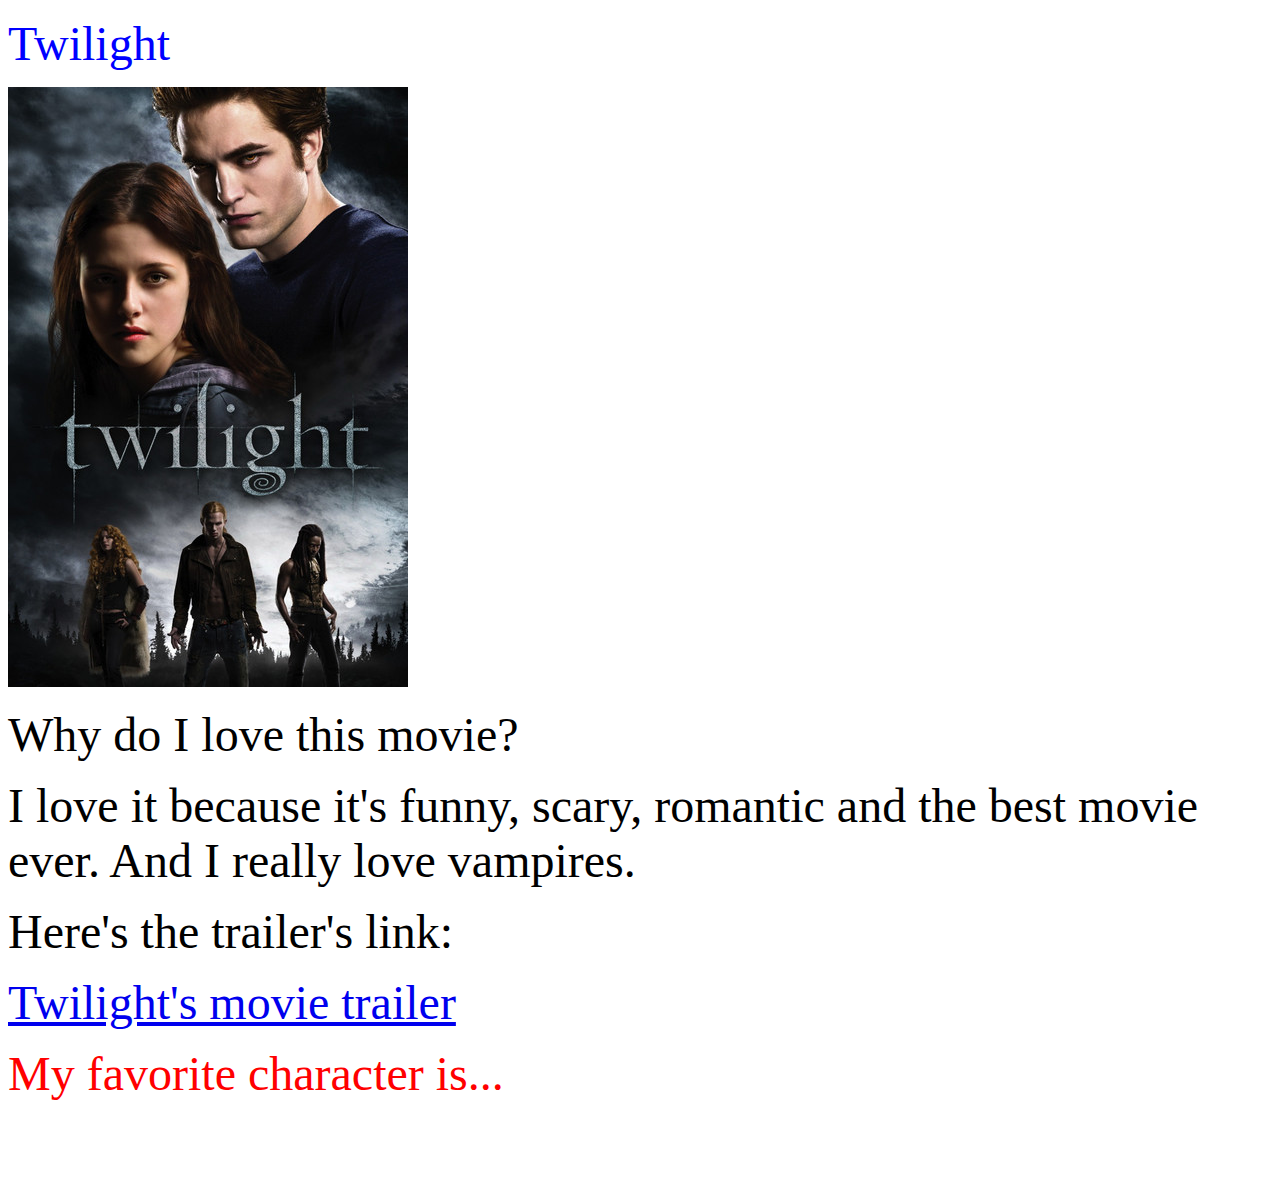
==== bestMovie.html @ f6449f28 "bestmovie" ====
<!doctype html>
<html>
<head>
   <meta charset="utf-8">
   <title>TWILIGHT</title>
   <body background="images/moon.jpg">
   </head>
   <body>
     <p><font size="40" face=bold color=blue>Twilight</font></p>
	 <img src="images/Twilight.jpg" width="400" height="600"/>
	 <p><font size="20" face=italic color=black> Why do I love this movie?</font></p>
	 <p><font size="15" face=bold color=black>I love it because it's funny, scary, romantic and the best movie ever. And I really love vampires.</font></p>
	 <p><font size="15" face=bold color=black>Here's the trailer's link:</font></p>
	 <font size="25" face=bold color=purple><a href="https://www.youtube.com/watch?v=fFLrRlPBg0A">Twilight's movie trailer</a></font>
	 <p><font face=italic color=red size="30">My favorite character is...</font></p>
	 <p><font color=white size="20">Edward, because he's hot and he's cute and he's a vampire</font></p>
   </body>
</html>
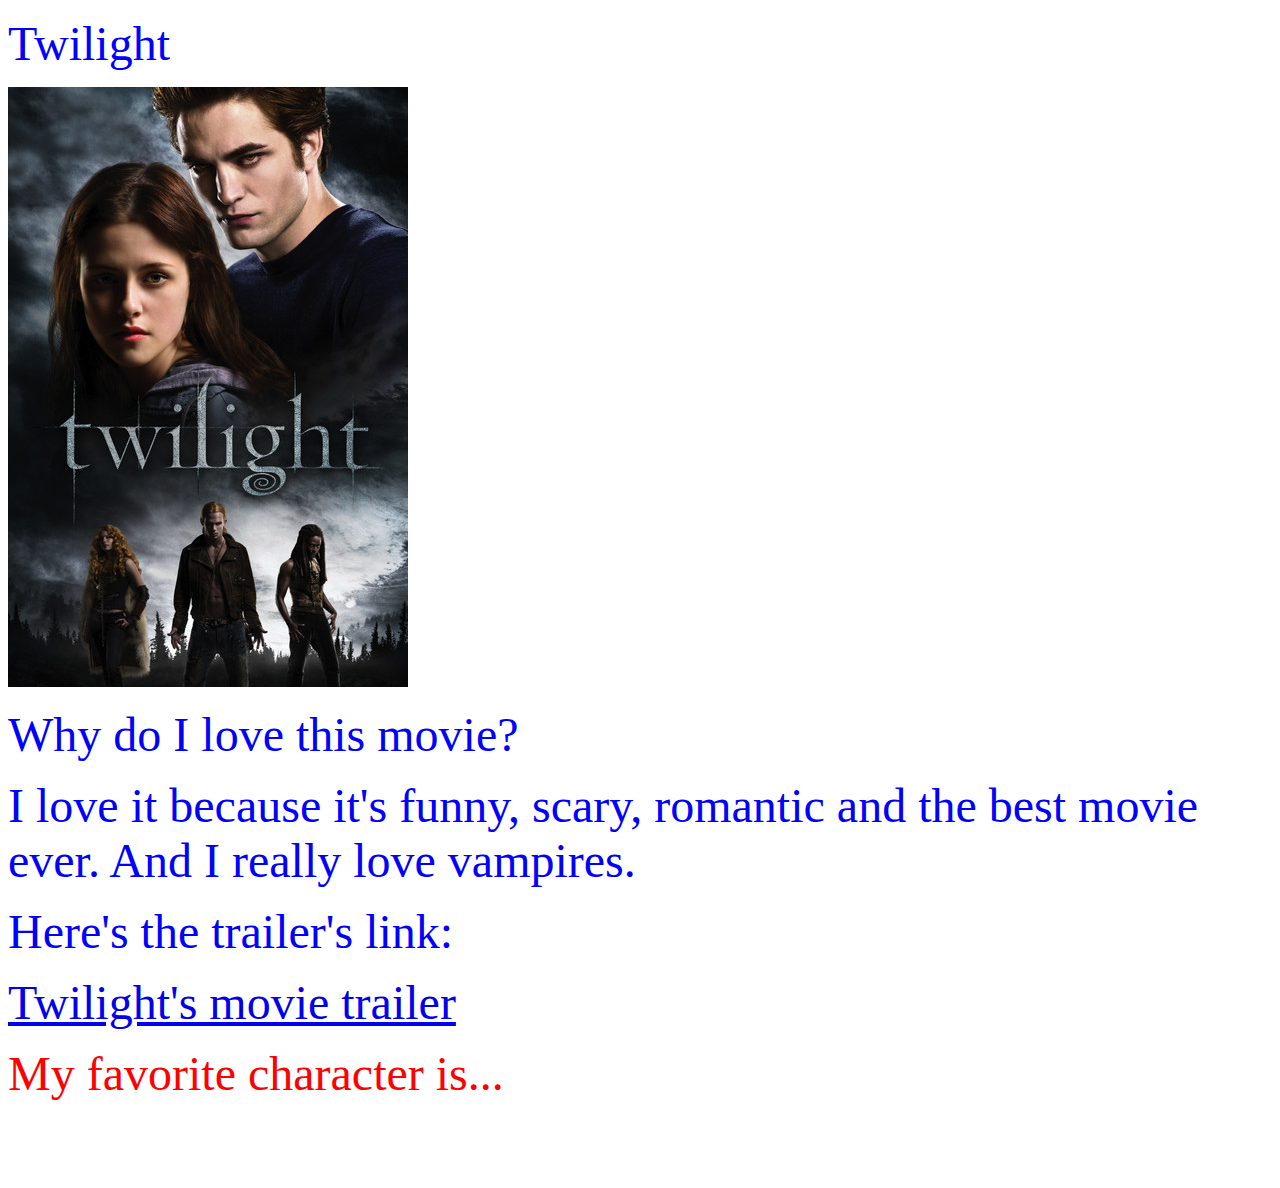
==== commit 9a16c0f6: "fixing background" ====
--- a/bestMovie.html
+++ b/bestMovie.html
@@ -3,14 +3,14 @@
 <head>
    <meta charset="utf-8">
    <title>TWILIGHT</title>
-   <body background="images/moon.jpg">
+   <body style="background-image:url(http://hdfreewallpaper.net/wp-content/uploads/2015/10/Blue-And-Red-Moon-Wallpaper-Photos-free-hd-wallpapers.jpg);background-attachment:fixed"></body>
    </head>
    <body>
      <p><font size="40" face=bold color=blue>Twilight</font></p>
 	 <img src="images/Twilight.jpg" width="400" height="600"/>
-	 <p><font size="20" face=italic color=black> Why do I love this movie?</font></p>
-	 <p><font size="15" face=bold color=black>I love it because it's funny, scary, romantic and the best movie ever. And I really love vampires.</font></p>
-	 <p><font size="15" face=bold color=black>Here's the trailer's link:</font></p>
+	 <p><font size="20" face=italic color=blue> Why do I love this movie?</font></p>
+	 <p><font size="15" face=bold color=blue>I love it because it's funny, scary, romantic and the best movie ever. And I really love vampires.</font></p>
+	 <p><font size="15" face=bold color=blue>Here's the trailer's link:</font></p>
 	 <font size="25" face=bold color=purple><a href="https://www.youtube.com/watch?v=fFLrRlPBg0A">Twilight's movie trailer</a></font>
 	 <p><font face=italic color=red size="30">My favorite character is...</font></p>
 	 <p><font color=white size="20">Edward, because he's hot and he's cute and he's a vampire</font></p>
